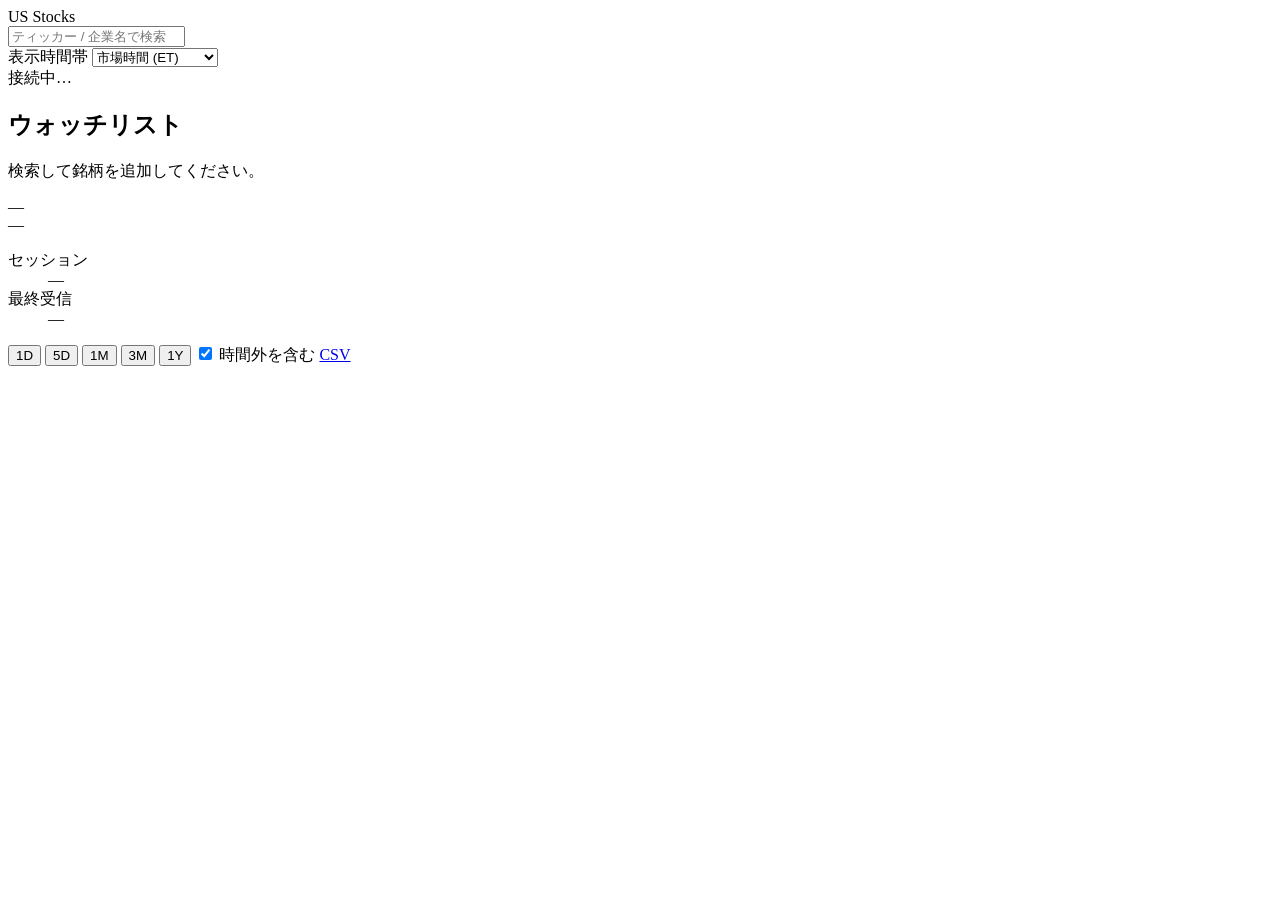
==== web/index.html @ ddedb7a7 "Drop the on-screen credits, and name the provider only when it matters Three pieces of chrome on a p" ====
<!DOCTYPE html>
<html lang="ja">
<head>
<meta charset="utf-8">
<meta name="viewport" content="width=device-width, initial-scale=1, viewport-fit=cover">
<meta name="color-scheme" content="dark light">
<title>US Stocks</title>
<link rel="icon" href="/static/favicon.svg" type="image/svg+xml">
<link rel="stylesheet" href="/static/styles.css">
</head>
<body>
<header class="topbar">
  <div class="brand">US&nbsp;Stocks</div>

  <div class="search">
    <input id="search-input" type="search" placeholder="ティッカー / 企業名で検索" autocomplete="off"
           aria-label="銘柄検索">
    <ul id="search-results" class="search-results" hidden></ul>
  </div>

  <label class="tz" for="tz-select">
    <span class="visually-hidden">表示時間帯</span>
    <select id="tz-select" title="チャートと時刻の表示に使う時間帯">
      <option value="America/New_York">市場時間 (ET)</option>
      <option value="Asia/Tokyo">日本時間 (JST)</option>
      <option value="local">ブラウザの時間帯</option>
      <option value="UTC">UTC</option>
    </select>
  </label>

  <div class="conn" id="conn-indicator" title="データ受信状態">
    <span class="dot" id="conn-dot"></span>
    <span id="conn-label">接続中…</span>
  </div>
</header>

<main class="layout">
  <aside class="sidebar">
    <h2>ウォッチリスト</h2>
    <ul id="watchlist" class="watchlist"></ul>
    <p class="hint" id="watchlist-hint">検索して銘柄を追加してください。</p>
  </aside>

  <section class="content">
    <div class="quote" id="quote">
      <div class="quote-main">
        <span class="symbol" id="quote-symbol">—</span>
        <span class="name" id="quote-name"></span>
      </div>
      <div class="quote-price">
        <span class="last" id="quote-last">—</span>
        <span class="change" id="quote-change"></span>
      </div>
      <dl class="quote-meta">
        <div><dt>セッション</dt><dd id="quote-session">—</dd></div>
        <div><dt>最終受信</dt><dd id="quote-updated">—</dd></div>
      </dl>
    </div>

    <div class="range-bar" role="group" aria-label="表示期間">
      <button type="button" data-days="1" class="active">1D</button>
      <button type="button" data-days="5">5D</button>
      <button type="button" data-days="30">1M</button>
      <button type="button" data-days="90">3M</button>
      <button type="button" data-days="365">1Y</button>
      <label class="toggle">
        <input type="checkbox" id="extended-toggle" checked>
        時間外を含む
      </label>
      <a id="export-link" class="export" href="#" download>CSV</a>
    </div>

    <div id="chart" class="chart"></div>
    <p class="chart-note" id="chart-note"></p>
  </section>
</main>

<footer class="footer">
  <span id="footer-status"></span>
</footer>

<script src="/static/vendor/lightweight-charts.standalone.production.js"></script>
<script type="module" src="/static/app.js"></script>
</body>
</html>
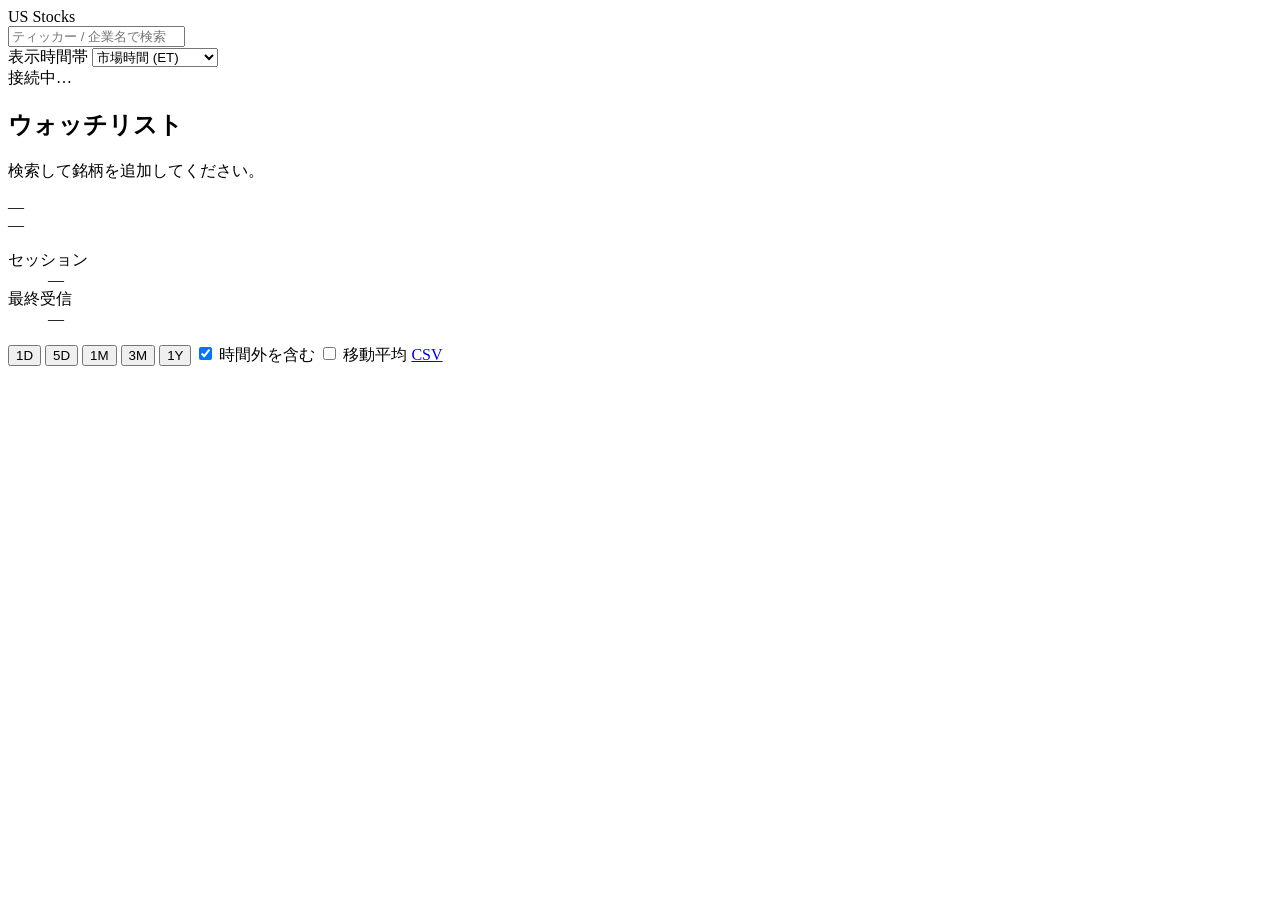
==== commit b184583c: "Add moving averages, computed from the bars already on the page MA 5/25/75, matching the periods and" ====
--- a/web/index.html
+++ b/web/index.html
@@ -67,6 +67,10 @@
         <input type="checkbox" id="extended-toggle" checked>
         時間外を含む
       </label>
+      <label class="toggle">
+        <input type="checkbox" id="ma-toggle">
+        移動平均
+      </label>
       <a id="export-link" class="export" href="#" download>CSV</a>
     </div>
 
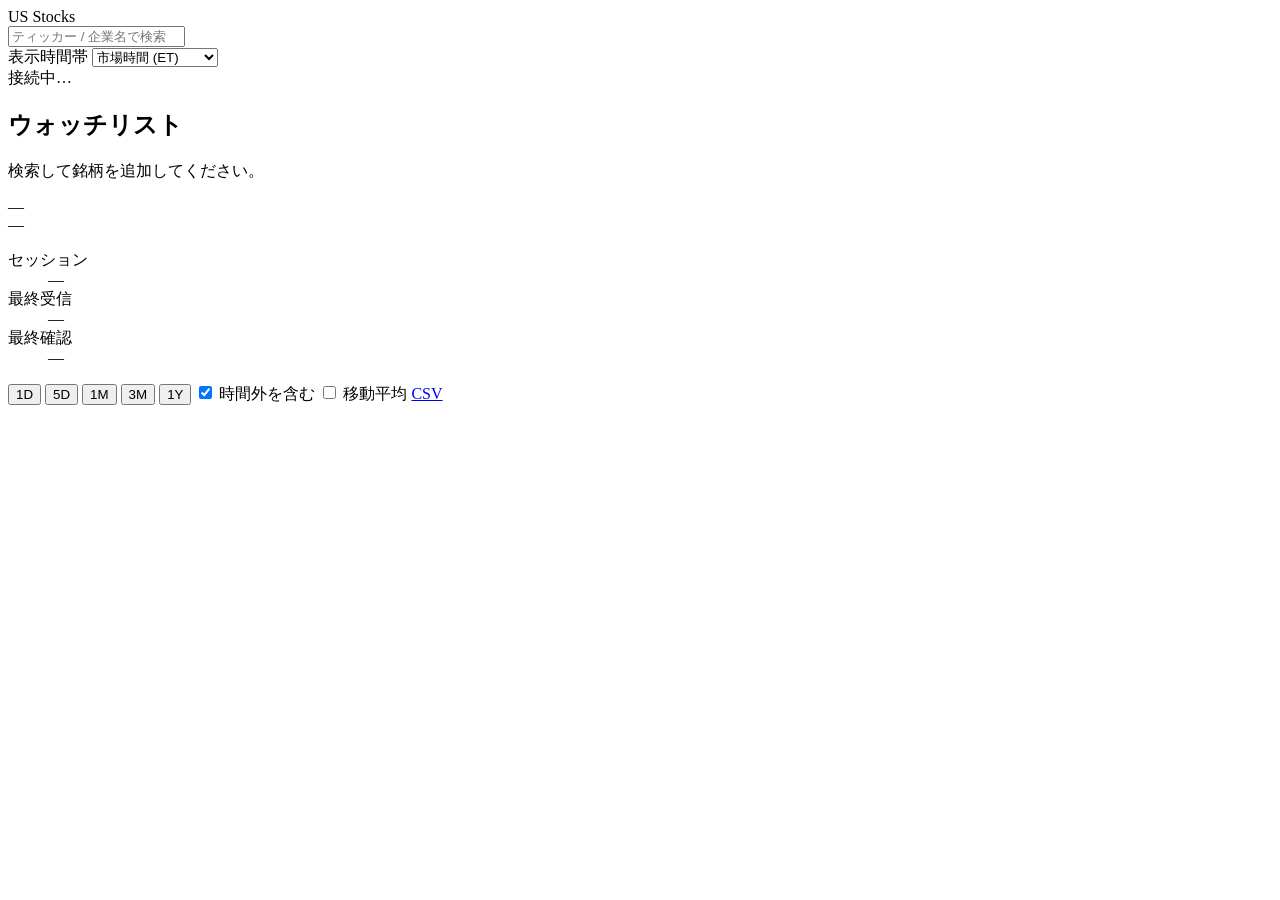
==== commit ffb3147b: "Show when the collector last checked, not only when it last received The last-received time answers " ====
--- a/web/index.html
+++ b/web/index.html
@@ -54,6 +54,10 @@
       <dl class="quote-meta">
         <div><dt>セッション</dt><dd id="quote-session">—</dd></div>
         <div><dt>最終受信</dt><dd id="quote-updated">—</dd></div>
+        <div>
+          <dt title="収集側が最後にデータ取得を完了した時刻。約定が無くても更新される">最終確認</dt>
+          <dd id="quote-checked">—</dd>
+        </div>
       </dl>
     </div>
 
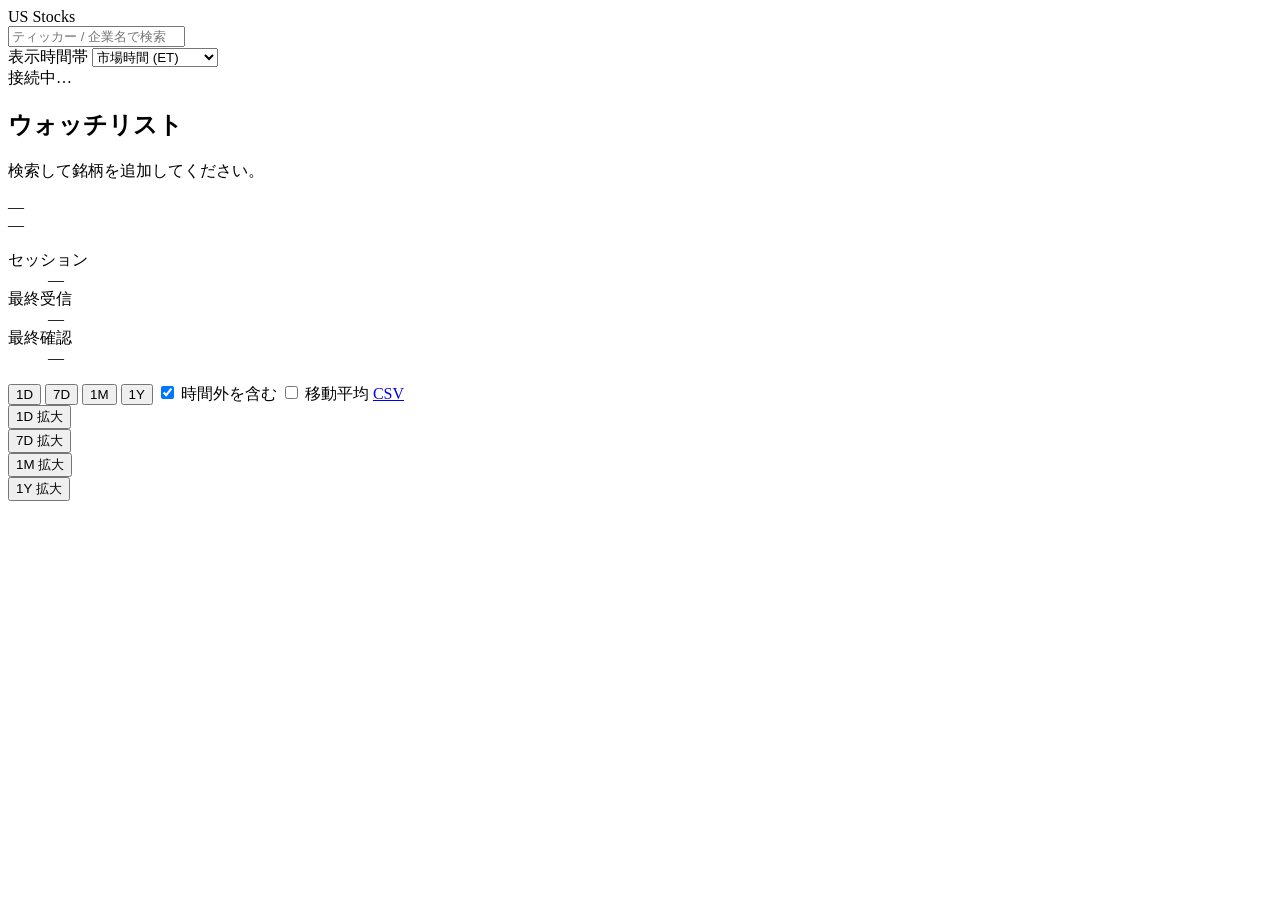
==== commit 34c1ce88: "Add iSPEED-style four-pane charts [skip ci]" ====
--- a/web/index.html
+++ b/web/index.html
@@ -62,10 +62,10 @@
     </div>
 
     <div class="range-bar" role="group" aria-label="表示期間">
-      <button type="button" data-days="1" class="active">1D</button>
-      <button type="button" data-days="5">5D</button>
+      <button type="button" id="grid-view-button" class="grid-view-button" hidden>4分割</button>
+      <button type="button" data-days="1">1D</button>
+      <button type="button" data-days="7">7D</button>
       <button type="button" data-days="30">1M</button>
-      <button type="button" data-days="90">3M</button>
       <button type="button" data-days="365">1Y</button>
       <label class="toggle">
         <input type="checkbox" id="extended-toggle" checked>
@@ -78,7 +78,44 @@
       <a id="export-link" class="export" href="#" download>CSV</a>
     </div>
 
-    <div id="chart" class="chart"></div>
+    <div id="chart-grid" class="chart-grid" aria-label="1D・7D・1M・1Yチャート">
+      <article class="chart-panel" data-chart-days="1">
+        <button type="button" class="chart-panel-header" data-expand-days="1"
+                aria-label="1Dチャートを拡大表示">
+          <span class="chart-period">1D</span>
+          <span class="chart-summary" id="chart-summary-1"></span>
+          <span class="chart-expand-hint" aria-hidden="true">拡大</span>
+        </button>
+        <div id="chart-1" class="chart chart-compact"></div>
+      </article>
+      <article class="chart-panel" data-chart-days="7">
+        <button type="button" class="chart-panel-header" data-expand-days="7"
+                aria-label="7Dチャートを拡大表示">
+          <span class="chart-period">7D</span>
+          <span class="chart-summary" id="chart-summary-7"></span>
+          <span class="chart-expand-hint" aria-hidden="true">拡大</span>
+        </button>
+        <div id="chart-7" class="chart chart-compact"></div>
+      </article>
+      <article class="chart-panel" data-chart-days="30">
+        <button type="button" class="chart-panel-header" data-expand-days="30"
+                aria-label="1Mチャートを拡大表示">
+          <span class="chart-period">1M</span>
+          <span class="chart-summary" id="chart-summary-30"></span>
+          <span class="chart-expand-hint" aria-hidden="true">拡大</span>
+        </button>
+        <div id="chart-30" class="chart chart-compact"></div>
+      </article>
+      <article class="chart-panel" data-chart-days="365">
+        <button type="button" class="chart-panel-header" data-expand-days="365"
+                aria-label="1Yチャートを拡大表示">
+          <span class="chart-period">1Y</span>
+          <span class="chart-summary" id="chart-summary-365"></span>
+          <span class="chart-expand-hint" aria-hidden="true">拡大</span>
+        </button>
+        <div id="chart-365" class="chart chart-compact"></div>
+      </article>
+    </div>
     <p class="chart-note" id="chart-note"></p>
   </section>
 </main>
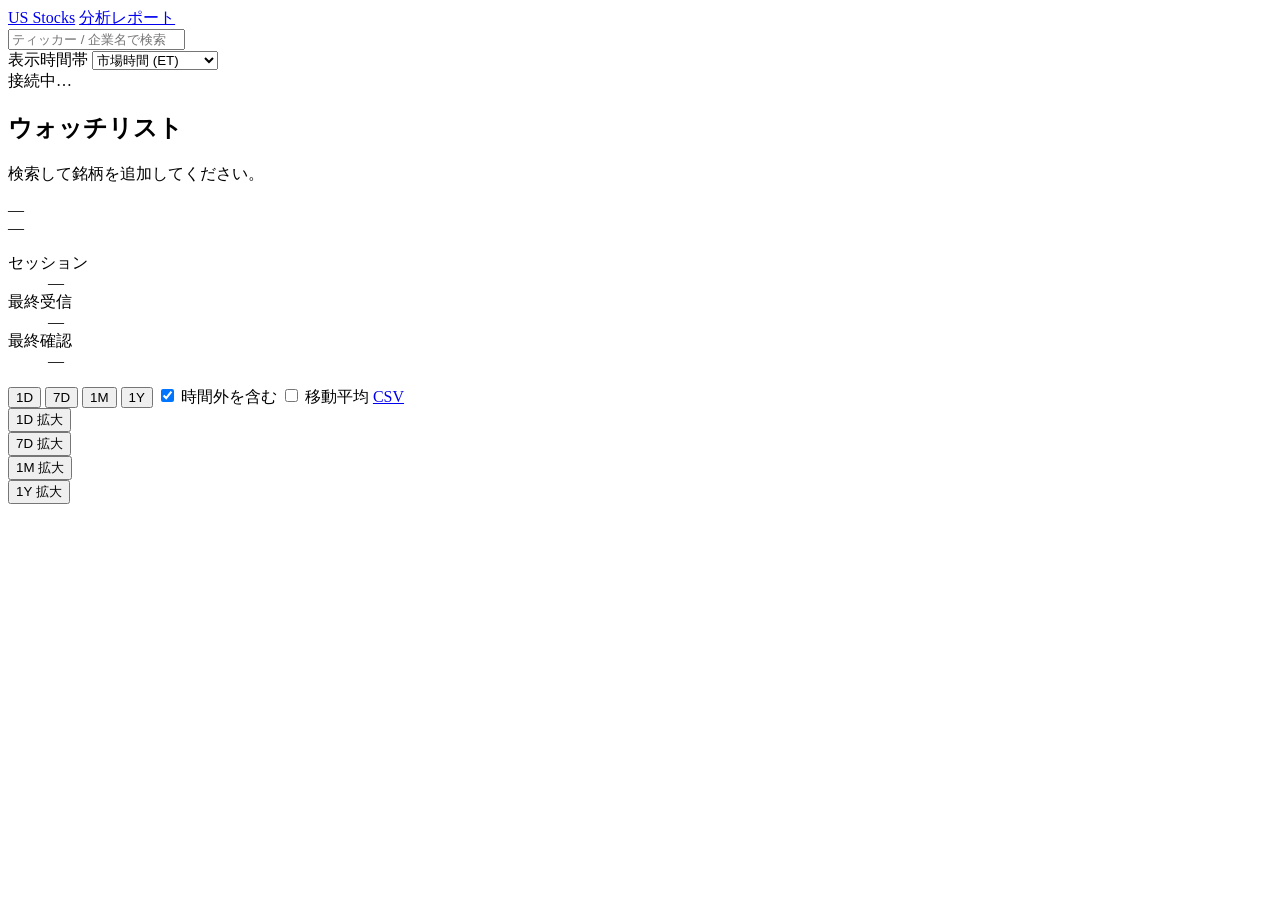
==== commit 9d2ef695: "Add daily analysis reports and history [skip ci]" ====
--- a/web/index.html
+++ b/web/index.html
@@ -10,7 +10,8 @@
 </head>
 <body>
 <header class="topbar">
-  <div class="brand">US&nbsp;Stocks</div>
+  <a class="brand brand-link" href="/">US&nbsp;Stocks</a>
+  <a class="topbar-link" href="/reports">分析レポート</a>
 
   <div class="search">
     <input id="search-input" type="search" placeholder="ティッカー / 企業名で検索" autocomplete="off"
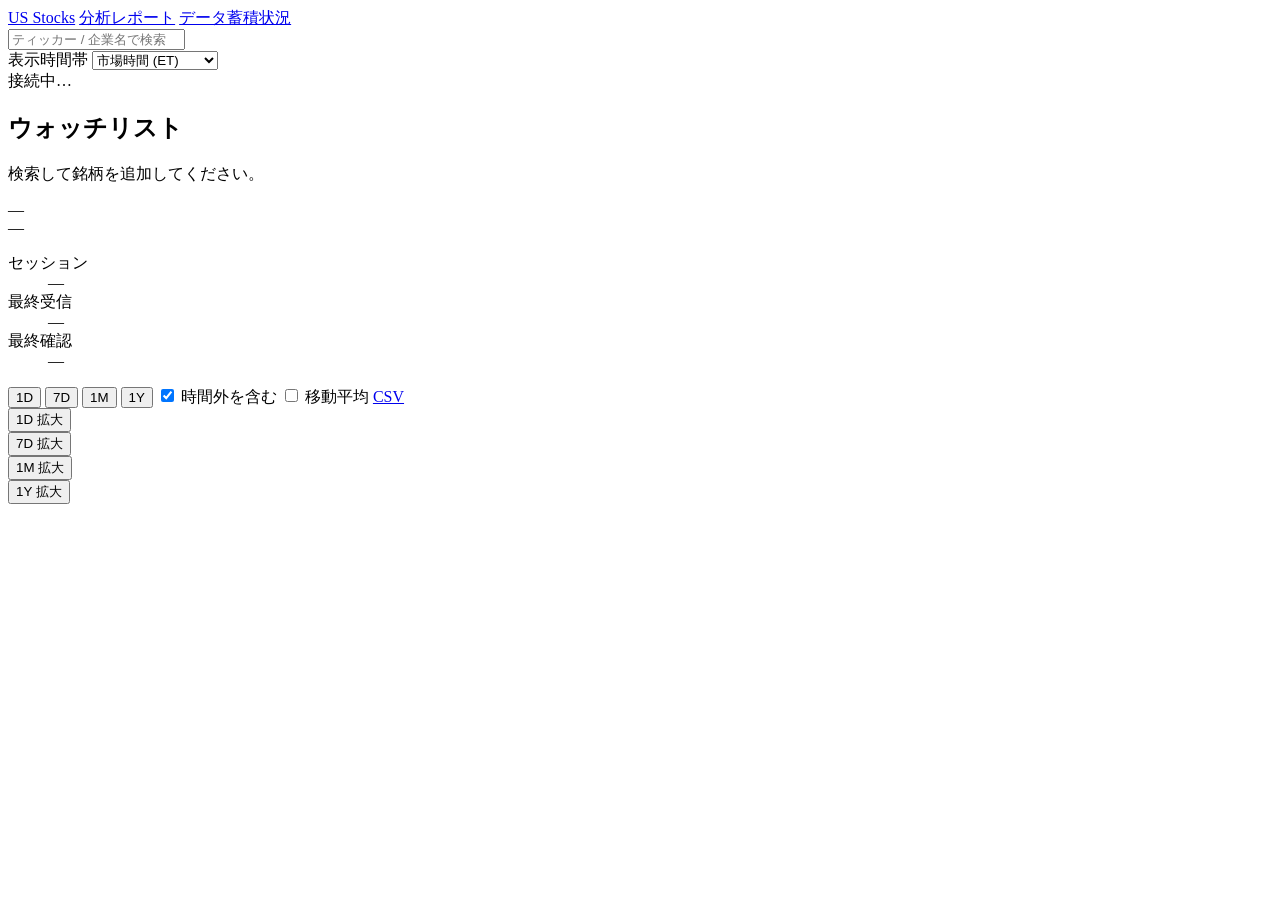
==== commit 12b8d704: "データ蓄積状況ページを追加する [skip ci]" ====
--- a/web/index.html
+++ b/web/index.html
@@ -12,6 +12,7 @@
 <header class="topbar">
   <a class="brand brand-link" href="/">US&nbsp;Stocks</a>
   <a class="topbar-link" href="/reports">分析レポート</a>
+  <a class="topbar-link" href="/coverage">データ蓄積状況</a>
 
   <div class="search">
     <input id="search-input" type="search" placeholder="ティッカー / 企業名で検索" autocomplete="off"
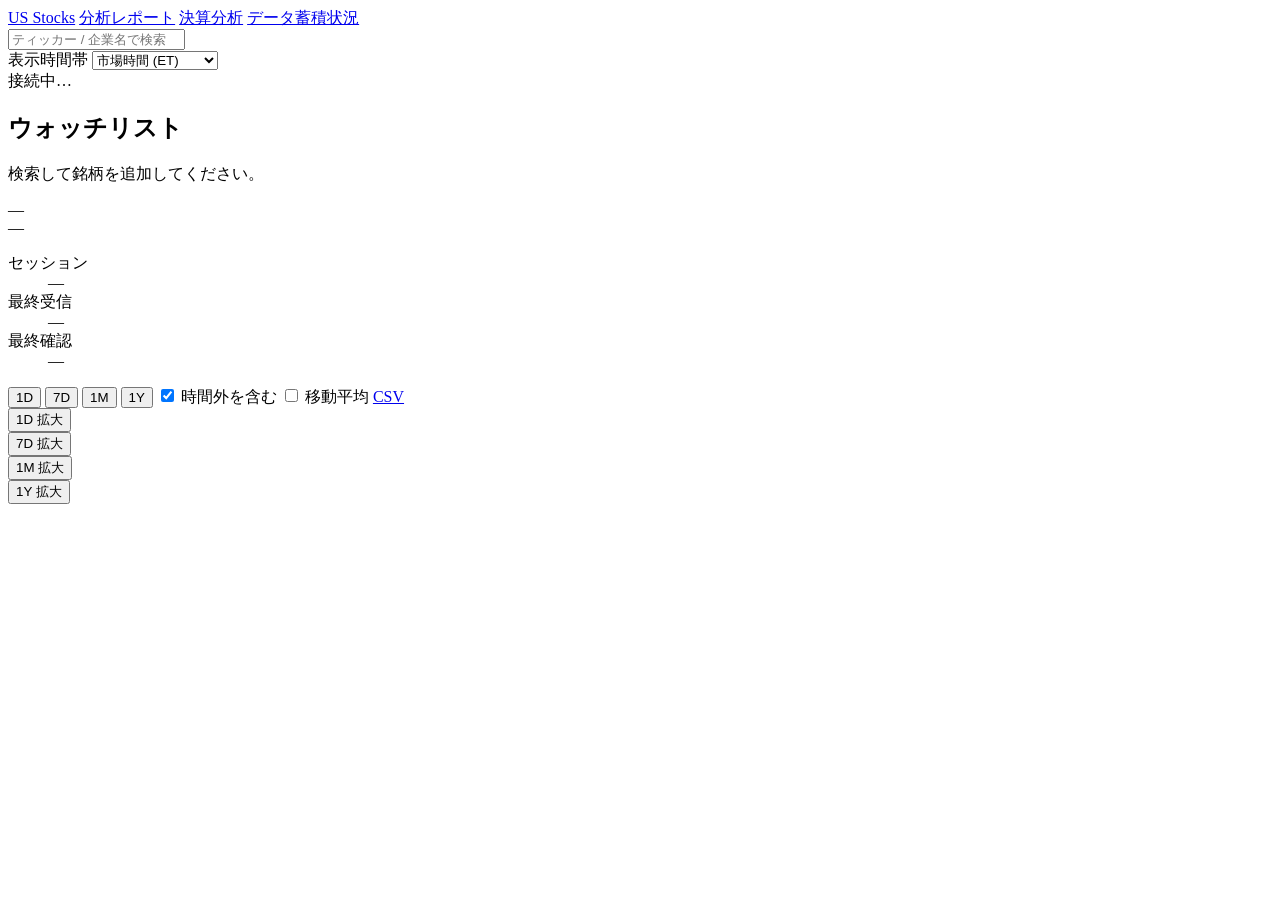
==== commit ad19cc2b: "Show the fundamentals side by side, linked from the report nav Phase C. The metrics job writes summa" ====
--- a/web/index.html
+++ b/web/index.html
@@ -12,6 +12,7 @@
 <header class="topbar">
   <a class="brand brand-link" href="/">US&nbsp;Stocks</a>
   <a class="topbar-link" href="/reports">分析レポート</a>
+  <a class="topbar-link" href="/fundamentals">決算分析</a>
   <a class="topbar-link" href="/coverage">データ蓄積状況</a>
 
   <div class="search">
@@ -67,8 +68,8 @@
       <button type="button" id="grid-view-button" class="grid-view-button" hidden>4分割</button>
       <button type="button" data-days="1">1D</button>
       <button type="button" data-days="7">7D</button>
-      <button type="button" data-days="30">1M</button>
-      <button type="button" data-days="365">1Y</button>
+      <button type="button" data-days="365">1M</button>
+      <button type="button" data-days="3650">1Y</button>
       <label class="toggle">
         <input type="checkbox" id="extended-toggle" checked>
         時間外を含む
@@ -99,23 +100,23 @@
         </button>
         <div id="chart-7" class="chart chart-compact"></div>
       </article>
-      <article class="chart-panel" data-chart-days="30">
-        <button type="button" class="chart-panel-header" data-expand-days="30"
+      <article class="chart-panel" data-chart-days="365">
+        <button type="button" class="chart-panel-header" data-expand-days="365"
                 aria-label="1Mチャートを拡大表示">
           <span class="chart-period">1M</span>
-          <span class="chart-summary" id="chart-summary-30"></span>
-          <span class="chart-expand-hint" aria-hidden="true">拡大</span>
-        </button>
-        <div id="chart-30" class="chart chart-compact"></div>
-      </article>
-      <article class="chart-panel" data-chart-days="365">
-        <button type="button" class="chart-panel-header" data-expand-days="365"
-                aria-label="1Yチャートを拡大表示">
-          <span class="chart-period">1Y</span>
           <span class="chart-summary" id="chart-summary-365"></span>
           <span class="chart-expand-hint" aria-hidden="true">拡大</span>
         </button>
         <div id="chart-365" class="chart chart-compact"></div>
+      </article>
+      <article class="chart-panel" data-chart-days="3650">
+        <button type="button" class="chart-panel-header" data-expand-days="3650"
+                aria-label="1Yチャートを拡大表示">
+          <span class="chart-period">1Y</span>
+          <span class="chart-summary" id="chart-summary-3650"></span>
+          <span class="chart-expand-hint" aria-hidden="true">拡大</span>
+        </button>
+        <div id="chart-3650" class="chart chart-compact"></div>
       </article>
     </div>
     <p class="chart-note" id="chart-note"></p>
